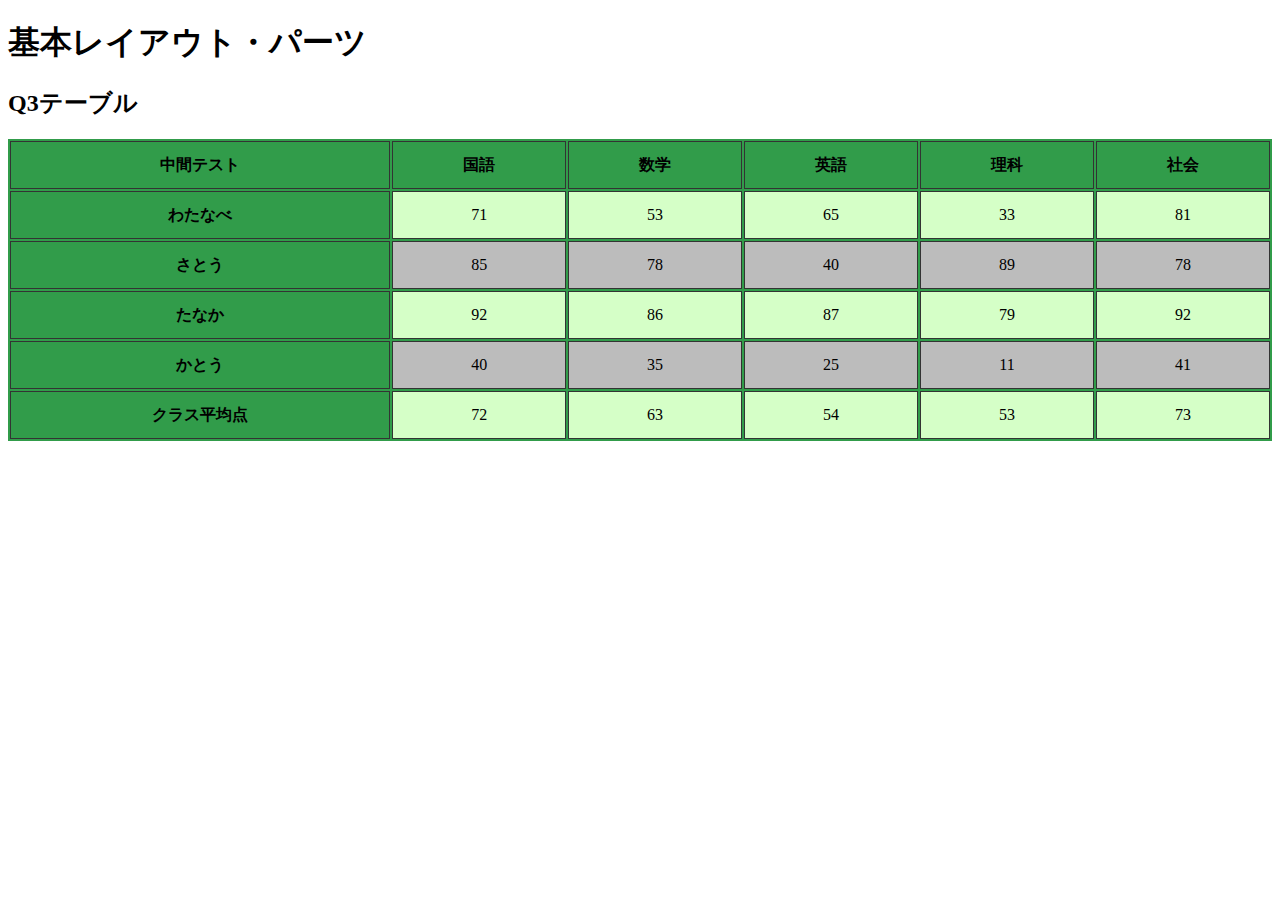
==== q3/q3/index.html @ bc10f0e0 "Update q3" ====
<!DOCTYPE html>
<html lang="ja">

<head>
  <meta charset="UTF-8">
  <meta name="viewport" content="width=device-width, initial-scale=1.0">
  <link rel="stylesheet" href="./css/reset.css">
  <link rel="stylesheet" href="./css/base.css">
  <link rel="stylesheet" href="./css/style.css">
  <title>LayoutParts-Q3</title>
</head>

<body>
  <div class="wrapper">
    <h1 class="title">基本レイアウト・パーツ</h1>
    <h2 class="sub--title">Q3テーブル</h2>
    <div class="table--area">
      <table class="cell--table">
        <!-- Q3回答ここから -->
        <tr>
          <th>中間テスト</th> <th>国語</th> <th>数学</th> <th>英語</th> <th>理科</th> <th>社会</th>
        </tr>
        <tr>
          <th>わたなべ</th> <td>71</td> <td>53</td> <td>65</td>
            <td>33</td> <td>81</td>
        </tr>
        <tr>
          <th>さとう</th> <td>85</td> <td>78</td> <td>40</td> <td>89</td> <td>78</td>
        </tr>
          <tr>
          <th>たなか</th> <td>92</td> <td>86</td> <td>87</td> <td>79</td> <td>92</td>
          </tr>
        <tr>
          <th>かとう</th> <td>40</td> <td>35</td> <td>25</td> <td>11</td> <td>41</td>
        </tr>
        <tr>
          <th>クラス平均点</th> <td>72</td> <td>63</td> <td>54</td> <td>53</td> <td>73</td>
        </tr>
        <!-- Q3回答ここまで -->
      </table>

    </div>
  </div>
</body>

</html>
---- q3/q3/css/style.css ----
@charset "UTF-8";

table{
	width:100%;
	text-align: center;
	background: #319c4a;
}
th, td{
	border:solid 1px #333;
	padding:10px;
	font-size: 16px;
}
th{
	line-height:26px;
}
td{
	line-height:22px;
}

tr:nth-child(2n) td	{
    background: #d5ffc7;
}
tr:nth-child(2n+1) td {
	background: #bcbcbc;
}

tr:last-child {
	border-top: 1px double rgb(255,255,255);
}
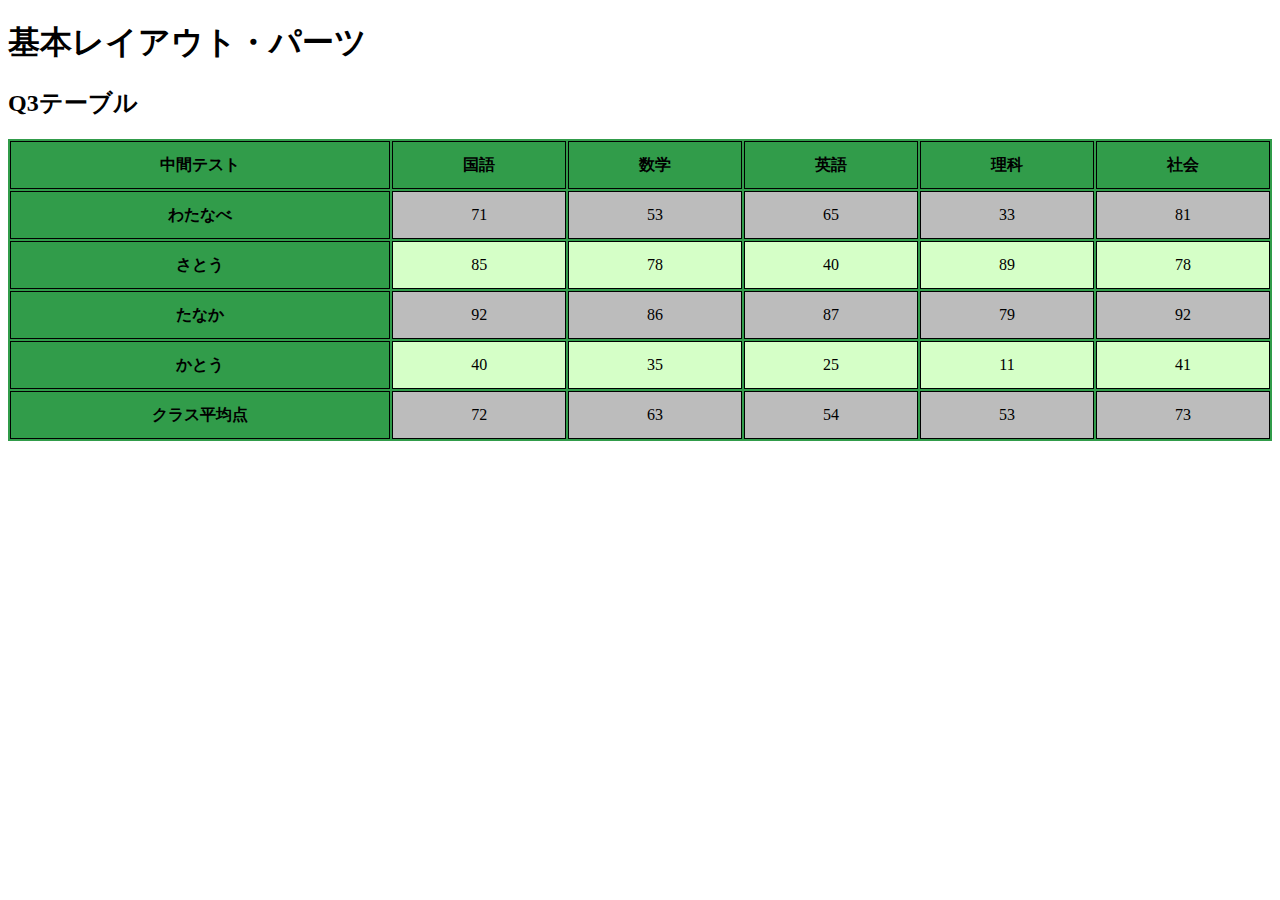
==== commit 1e83cfe0: "Update index.html" ====
--- a/q3/q3/index.html
+++ b/q3/q3/index.html
@@ -17,25 +17,29 @@
     <div class="table--area">
       <table class="cell--table">
         <!-- Q3回答ここから -->
-        <tr>
-          <th>中間テスト</th> <th>国語</th> <th>数学</th> <th>英語</th> <th>理科</th> <th>社会</th>
-        </tr>
-        <tr>
-          <th>わたなべ</th> <td>71</td> <td>53</td> <td>65</td>
-            <td>33</td> <td>81</td>
-        </tr>
-        <tr>
-          <th>さとう</th> <td>85</td> <td>78</td> <td>40</td> <td>89</td> <td>78</td>
-        </tr>
+        <thead>
           <tr>
-          <th>たなか</th> <td>92</td> <td>86</td> <td>87</td> <td>79</td> <td>92</td>
+            <th>中間テスト</th> <th>国語</th> <th>数学</th> <th>英語</th> <th>理科</th> <th>社会</th>
           </tr>
-        <tr>
-          <th>かとう</th> <td>40</td> <td>35</td> <td>25</td> <td>11</td> <td>41</td>
-        </tr>
-        <tr>
-          <th>クラス平均点</th> <td>72</td> <td>63</td> <td>54</td> <td>53</td> <td>73</td>
-        </tr>
+        </thead>
+        <tbody>
+          <tr>
+            <th>わたなべ</th> <td>71</td> <td>53</td> <td>65</td>
+              <td>33</td> <td>81</td>
+          </tr>
+          <tr>
+            <th>さとう</th> <td>85</td> <td>78</td> <td>40</td> <td>89</td> <td>78</td>
+          </tr>
+            <tr>
+            <th>たなか</th> <td>92</td> <td>86</td> <td>87</td> <td>79</td> <td>92</td>
+            </tr>
+          <tr>
+            <th>かとう</th> <td>40</td> <td>35</td> <td>25</td> <td>11</td> <td>41</td>
+          </tr>
+          <tr>
+            <th>クラス平均点</th> <td>72</td> <td>63</td> <td>54</td> <td>53</td> <td>73</td>
+          </tr>
+        </tbody>
         <!-- Q3回答ここまで -->
       </table>
 
@@ -43,4 +47,4 @@
   </div>
 </body>
 
-</html>+</html>
--- a/q3/q3/css/style.css
+++ b/q3/q3/css/style.css
@@ -6,7 +6,7 @@
 	background: #319c4a;
 }
 th, td{
-	border:solid 1px #333;
+	border:solid 1px #000000;
 	padding:10px;
 	font-size: 16px;
 }
